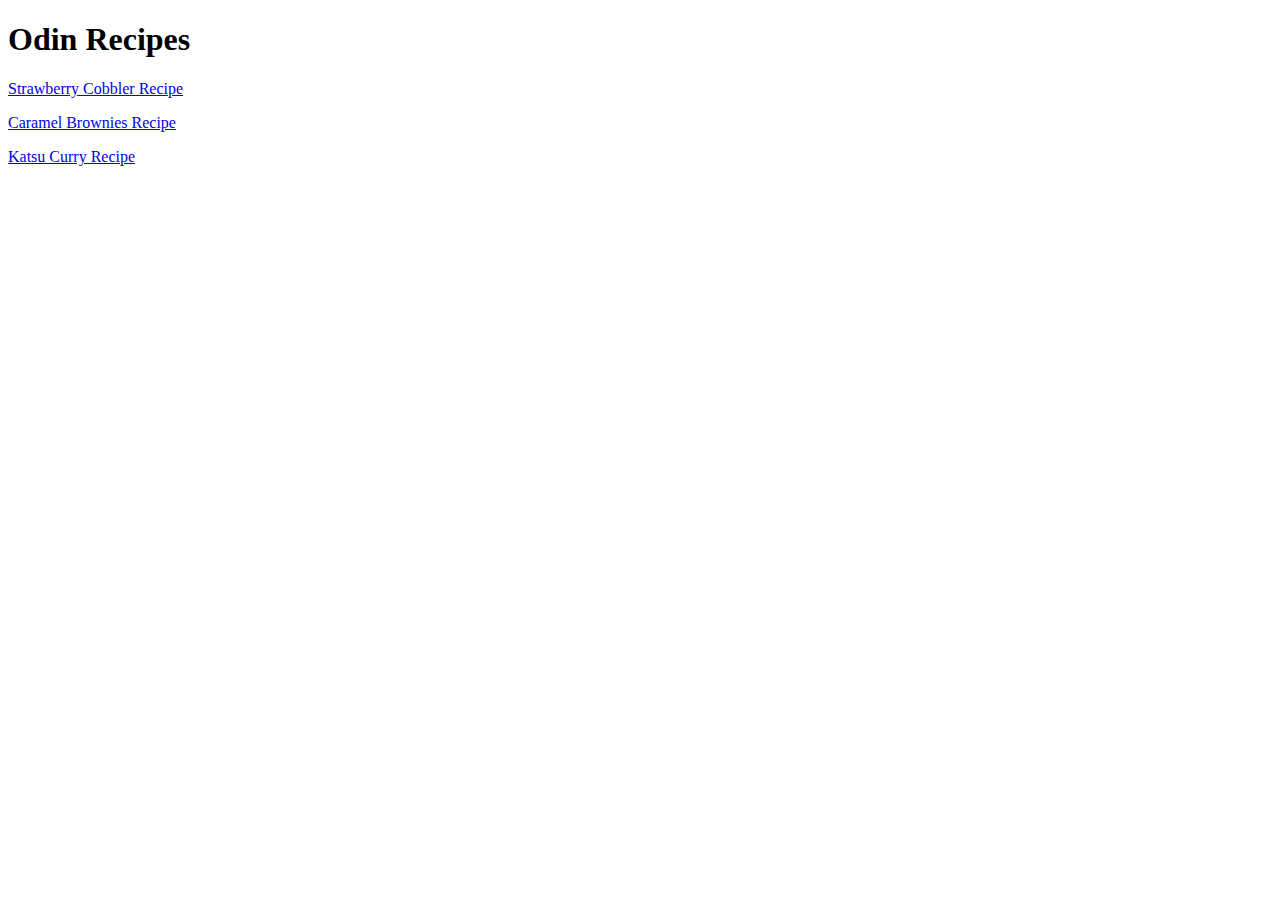
==== index.html @ bb6e0b05 "Added main page for recipes with relative links for each one" ====
<!DOCTYPE html>
<html lang="en">
<head>
    <meta charset="UTF-8">
    <meta name="viewport" content="width=device-width, initial-scale=1.0">
    <title>Document</title>
</head>
<body>
    <h1>Odin Recipes</h1>
    <p><a href="./recipes/strawberry-pie.html">Strawberry Cobbler Recipe</a></p>
    <p><a href="./recipes/caramel-brownies.html">Caramel Brownies Recipe</a></p>
    <p><a href="./recipes/katsu-curry.html">Katsu Curry Recipe</a></p>
</body>
</html>
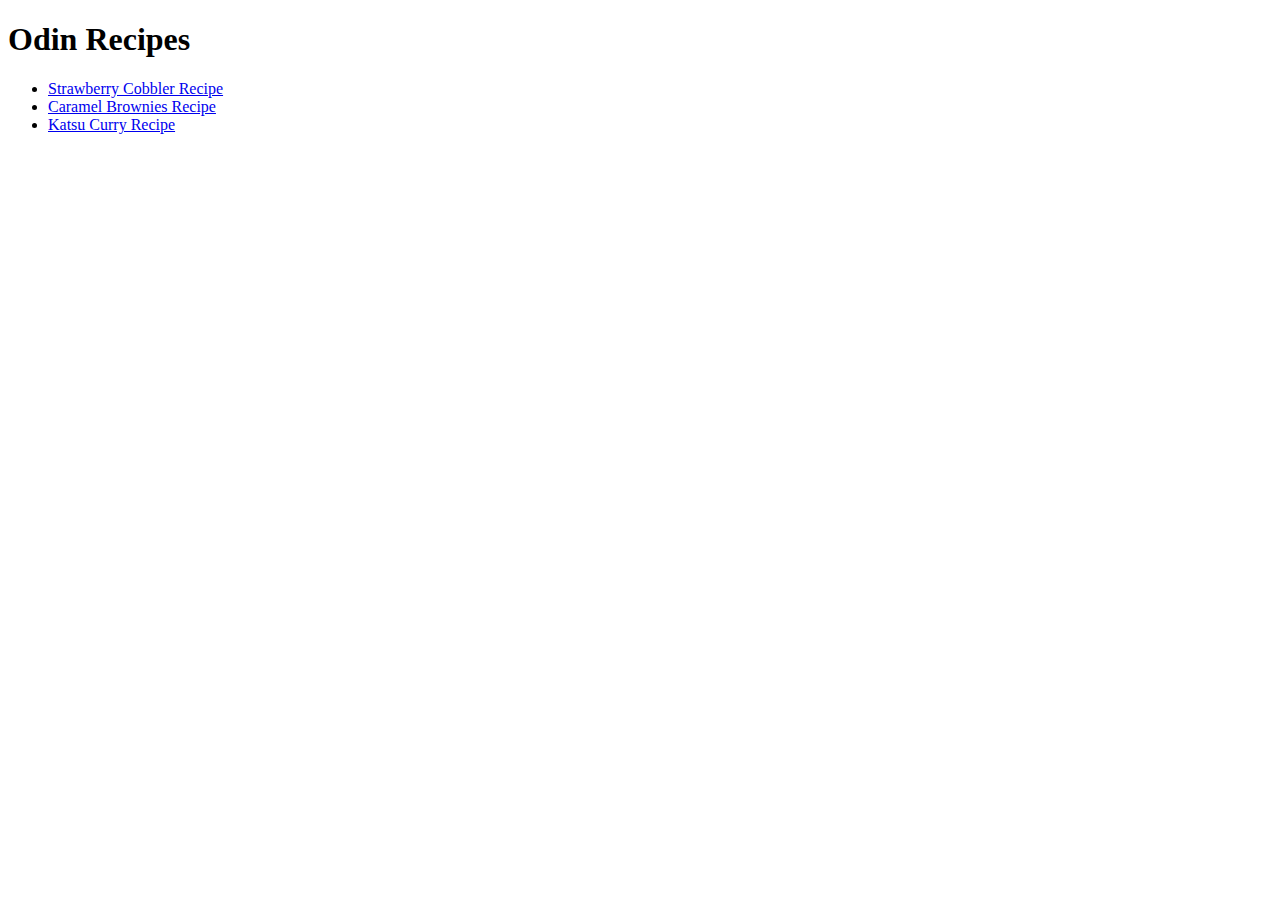
==== commit c1f2ae4d: "Changed recipe links on index.html from <p> seperation to unordered list seperation for better pract" ====
--- a/index.html
+++ b/index.html
@@ -3,12 +3,14 @@
 <head>
     <meta charset="UTF-8">
     <meta name="viewport" content="width=device-width, initial-scale=1.0">
-    <title>Document</title>
+    <title>Odin Recipes</title>
 </head>
 <body>
     <h1>Odin Recipes</h1>
-    <p><a href="./recipes/strawberry-pie.html">Strawberry Cobbler Recipe</a></p>
-    <p><a href="./recipes/caramel-brownies.html">Caramel Brownies Recipe</a></p>
-    <p><a href="./recipes/katsu-curry.html">Katsu Curry Recipe</a></p>
+    <ul>
+        <li><a href="./recipes/strawberry-pie.html">Strawberry Cobbler Recipe</a></li>
+        <li><a href="./recipes/caramel-brownies.html">Caramel Brownies Recipe</a></li>
+        <li><a href="./recipes/katsu-curry.html">Katsu Curry Recipe</a></li>
+    </ul>
 </body>
 </html>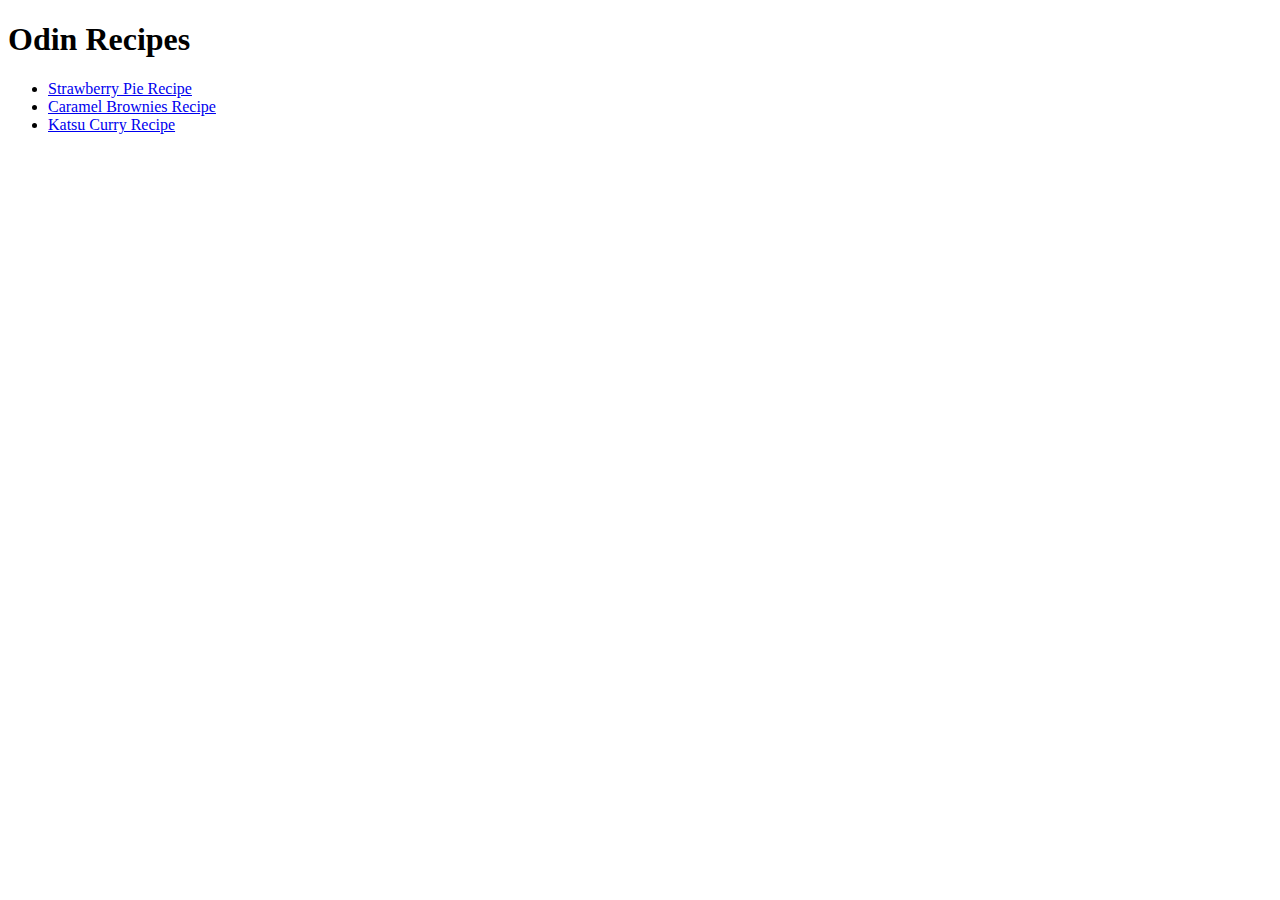
==== commit 8e1d21a8: "Added CSS to index and fixed first link name" ====
--- a/index.html
+++ b/index.html
@@ -3,14 +3,15 @@
 <head>
     <meta charset="UTF-8">
     <meta name="viewport" content="width=device-width, initial-scale=1.0">
+    <link rel="stylesheet" href="./style.css">
     <title>Odin Recipes</title>
 </head>
 <body>
-    <h1>Odin Recipes</h1>
-    <ul>
-        <li><a href="./recipes/strawberry-pie.html">Strawberry Cobbler Recipe</a></li>
-        <li><a href="./recipes/caramel-brownies.html">Caramel Brownies Recipe</a></li>
-        <li><a href="./recipes/katsu-curry.html">Katsu Curry Recipe</a></li>
+    <h1 class="primary-header">Odin Recipes</h1>
+    <ul class="center-list-style">
+        <li class="list-item-style"><a class="link-style" href="./recipes/strawberry-pie.html">Strawberry Pie Recipe</a></li>
+        <li class="list-item-style"><a class="link-style" href="./recipes/caramel-brownies.html">Caramel Brownies Recipe</a></li>
+        <li class="list-item-style"><a class="link-style" href="./recipes/katsu-curry.html">Katsu Curry Recipe</a></li>
     </ul>
 </body>
 </html>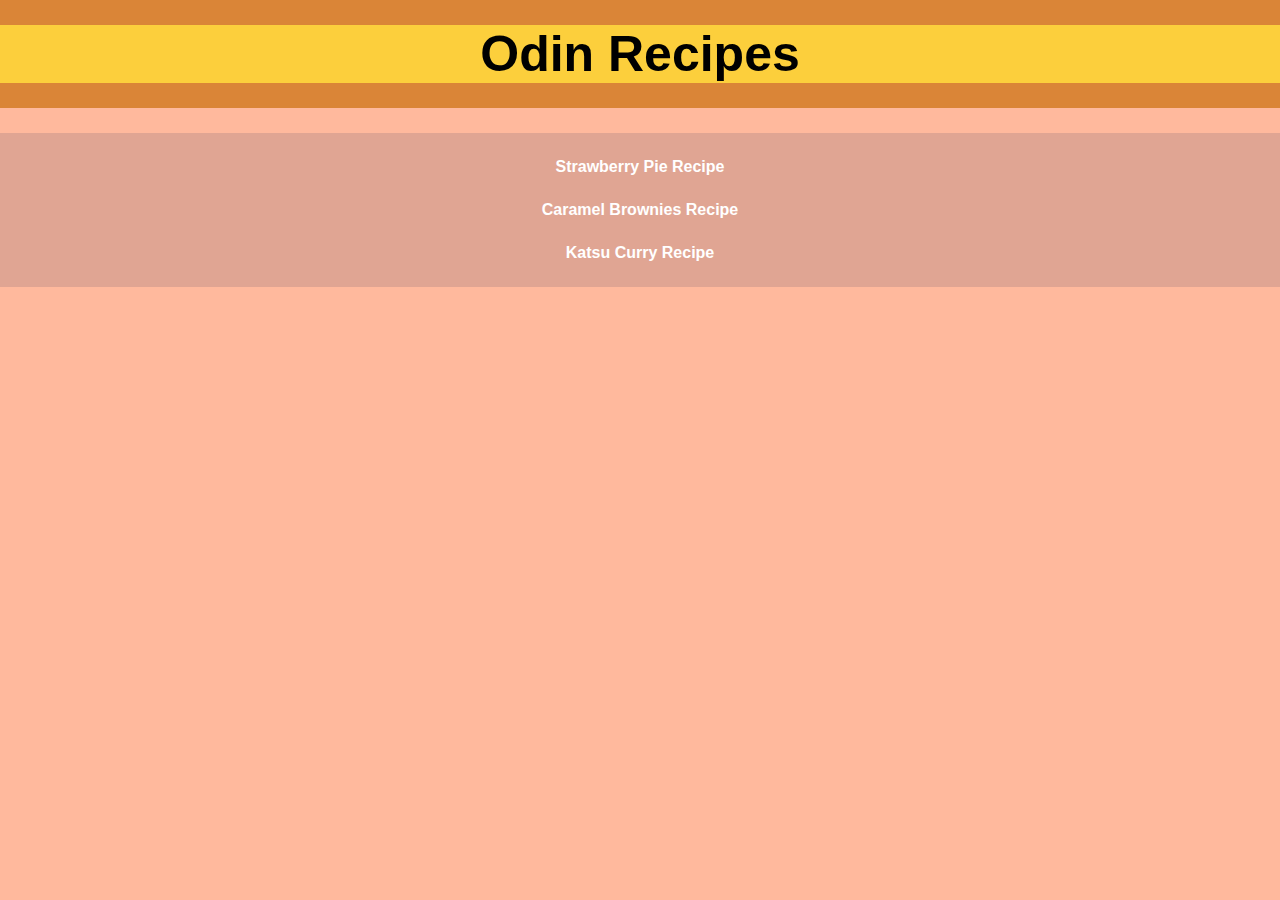
==== commit f55f2275: "Added new styles & main section to index" ====
--- a/index.html
+++ b/index.html
@@ -7,11 +7,13 @@
     <title>Odin Recipes</title>
 </head>
 <body>
-    <h1 class="primary-header">Odin Recipes</h1>
-    <ul class="center-list-style">
-        <li class="list-item-style"><a class="link-style" href="./recipes/strawberry-pie.html">Strawberry Pie Recipe</a></li>
-        <li class="list-item-style"><a class="link-style" href="./recipes/caramel-brownies.html">Caramel Brownies Recipe</a></li>
-        <li class="list-item-style"><a class="link-style" href="./recipes/katsu-curry.html">Katsu Curry Recipe</a></li>
-    </ul>
+    <h1 class="header-primary">Odin Recipes</h1>
+    <div id="main-section">
+        <ul>
+            <li class="list-item-style"><a class="link-style" href="./recipes/strawberry-pie.html">Strawberry Pie Recipe</a></li>
+            <li class="list-item-style"><a class="link-style" href="./recipes/caramel-brownies.html">Caramel Brownies Recipe</a></li>
+            <li class="list-item-style"><a class="link-style" href="./recipes/katsu-curry.html">Katsu Curry Recipe</a></li>
+        </ul>
+    </div>
 </body>
 </html>--- a/style.css
+++ b/style.css
@@ -0,0 +1,59 @@
+* {
+    box-sizing: border-box;
+    margin: 0;
+    padding: 0;
+}
+
+body {background-color: rgba(255, 144, 100, 0.63)}
+
+ul {list-style-type: none}
+
+a {text-decoration: none;}
+
+#main-section, 
+.section {
+    font-family: Arial, Helvetica, sans-serif;
+    text-align: center;
+    padding-top: 25px;
+}
+
+#main-section{background-color: rgb(224, 165, 147);}
+
+.section {
+    margin-bottom: 25px;
+    background-color: #acc2f0;
+}
+
+.section p{padding-bottom: 25px;}
+
+.header-primary, 
+.header-secondary {
+    font-size: 50px;
+    font-family: Arial, Helvetica, sans-serif;
+    color: #000000;
+    text-align: center;
+    margin-bottom: 25px;
+}
+
+.img-center{ 
+    display: block;
+    margin: 0 auto 25px;
+}
+
+.header-primary {
+    background-color: rgb(252, 207, 60);
+    border-top: solid 25px rgb(218, 133, 55);
+    border-bottom: solid 25px rgb(218, 133, 55);
+}
+
+.header-secondary {font-size: 35px;}
+
+.list-item-style {padding-bottom: 25px;}
+
+.link-style {
+    font-weight: bold;
+    color: #ffffff;
+}
+
+
+
